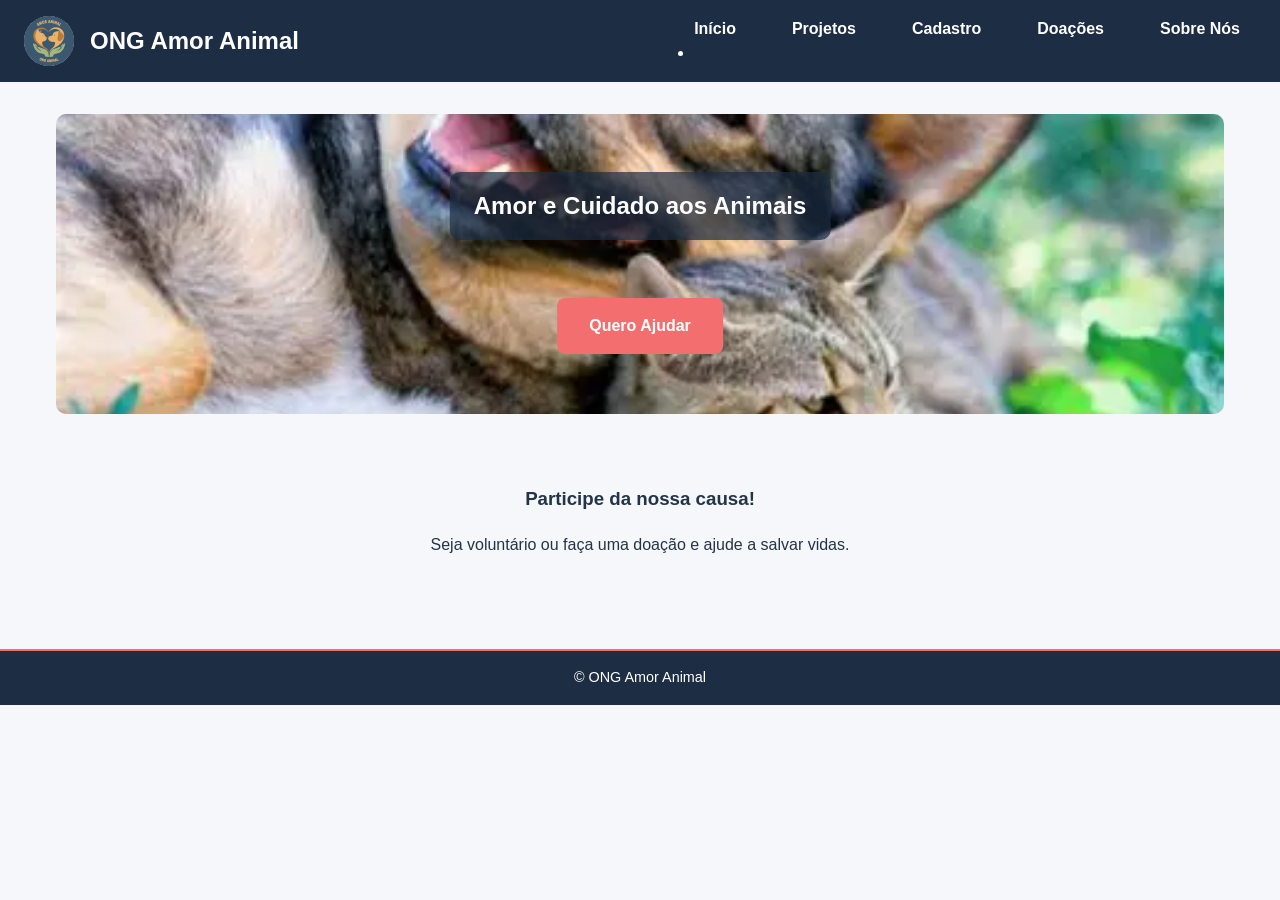
==== index.html @ 0969ed38 "Add files via upload" ====
<!DOCTYPE html>
<html lang="pt-BR">
<head>
  <meta charset="UTF-8">
  <title>ONG Amor Animal</title>
  <meta name="viewport" content="width=device-width, initial-scale=1.0">
  <link rel="stylesheet" href="css/style.css">
</head>
<body>
  <header>
    <div class="logo-container">
      <img src="imagens/logo.PNG" alt="Logo da ONG Amor Animal">
      <h1>ONG Amor Animal</h1>
    </div>

    <input type="checkbox" id="menu-toggle-index">
  <label for="menu-toggle-index" class="hamburger">&#9776;</label>

    <nav>
      <ul class="menu">
        <li><a href="index.html">Início</a></li>
        <li><a href="projetos.html">Projetos</a></li>
      <li><a href="cadastro.html">Cadastro</a></li>
      <li><a href="doacoes.html">Doações</a></li>
      <li><a href="sobre.html">Sobre Nós</a></li>
      </ul>

        <li class="dropdown">
          <input type="checkbox" id="submenu-toggle">
          </ul>
        </li>
    </nav>
  </header>

  <main class="container">
    <section class="banner">
      <img src="imagens/cachorro-gato.webp" alt="Animais felizes">
      <h2>Amor e Cuidado aos Animais</h2>
      <a href="cadastro.html" class="btn">Quero Ajudar</a>
    </section>

    <section class="cta">
      <h3>Participe da nossa causa!</h3>
      <p>Seja voluntário ou faça uma doação e ajude a salvar vidas.</p>
    </section>
  </main>

  <footer>
    <p>&copy; ONG Amor Animal</p>
  </footer>
 <script src="js/main.js"></script>

</body>
</html>
---- css/style.css ----
:root {
  --cor-primaria: #1d2d44;
  --cor-secundaria: #3a506b;
  --cor-acento: #f36f6f;
  --cor-acento-claro: #e04f4f;
  --cor-neutra-clara: #f5f7fa;
  --cor-neutra-media: #ccc;
  --cor-neutra-escura: #243447;
  --cor-branco: #fff;


  --font-xs: 0.75rem;
  --font-sm: 0.9rem;
  --font-md: 1rem;
  --font-lg: 1.2rem;
  --font-xl: 1.5rem;
  --font-xxl: 2rem;

  
  --space-1: 8px;
  --space-2: 16px;
  --space-3: 24px;
  --space-4: 32px;
  --space-5: 48px;
  --space-6: 64px;
}

* {
  margin: 0;
  padding: 0;
  box-sizing: border-box;
}

body {
  font-family: Arial, sans-serif;
  color: var(--cor-neutra-escura);
  background-color: var(--cor-neutra-clara);
  line-height: 1.5;
}
.titulo-principal {
  grid-column: span 12; 
  text-align: center;   
  font-size: 2rem;      
  color: #1d2d44;       
  margin-bottom: 20px;  
}
header {
  display: flex;
  justify-content: space-between;
  align-items: center;
  background-color: var(--cor-primaria);
  padding: var(--space-2) var(--space-3);
  position: sticky;
  top: 0;
  z-index: 1000;
  color: var(--cor-branco);
}

.logo-container {
  display: flex;
  align-items: center;
  gap: var(--space-2);
}

.logo-container img {
  width: 50px;
  height: 50px;
  border-radius: 50%;
}

.logo-container h1 {
  font-size: var(--font-xl);
}

nav ul {
  display: flex;
  list-style: none;
  gap: var(--space-3);
}

nav ul li a {
  text-decoration: none;
  color: var(--cor-branco);
  font-weight: bold;
  padding: var(--space-1) var(--space-2);
  border-radius: 5px;
  transition: background 0.3s;
}

nav ul li a:hover {
  background-color: var(--cor-secundaria);
}

/* Hamburger */
.hamburger {
  display: none;
  font-size: 2rem;
  cursor: pointer;
  color: var(--cor-branco);
}

header input[type="checkbox"] {
  display: none;
}

.container {
  display: grid;
  grid-template-columns: repeat(12, 1fr);
  gap: var(--space-3);
  max-width: 1200px;
  margin: var(--space-4) auto;
  padding: 0 var(--space-2);
  text-align: center;
}

.banner {
  position: relative;
  text-align: center;
  grid-column: span 12;
}

.banner img {
  width: 100%;
  height: 300px;
  object-fit: cover;
  border-radius: 10px;
}

.banner h2 {
  position: absolute;
  top: 30%;
  left: 50%;
  transform: translate(-50%, -50%);
  color: var(--cor-branco);
  background-color: rgba(29, 45, 68, 0.7);
  padding: var(--space-2) var(--space-3);
  border-radius: 10px;
  font-size: var(--font-xl);
}

.banner .btn {
  position: absolute;
  top: 60%;
  left: 50%;
  transform: translateX(-50%);
  background-color: var(--cor-acento);
  color: var(--cor-branco);
  border: none;
  padding: var(--space-2) var(--space-4);
  border-radius: 8px;
  font-weight: bold;
  text-decoration: none;
  cursor: pointer;
  transition: background 0.3s;
}

.banner .btn:hover {
  background-color: var(--cor-acento-claro);
}
.cta {
  grid-column: 1 / -1; 
  text-align: center;
  padding: 40px 20px;
}

.cta h3, .cta p {
  margin: 0 auto 20px auto;
  max-width: 600px; 
}


.cards {
  display: grid;
  grid-template-columns: repeat(auto-fit, minmax(250px, 1fr));
  gap: var(--space-3);
  grid-column: span 12;
}

.card {
  background-color: var(--cor-branco);
  border-radius: 10px;
  padding: var(--space-3);
  box-shadow: 0 4px 8px rgba(0, 0, 0, 0.1);
  display: flex;
  flex-direction: column;
  gap: var(--space-2);
}

.card img {
  width: 100%;
  height: 200px;
  object-fit: cover;
  border-radius: 10px;
}
img[src*="dudu-adotado"] {
  width: 100% !important;
  height: 230px !important; 
  object-fit: cover !important;
  object-position: center 10%;
  display: block;
  border-radius: 10px;
  margin: 0 auto;
}

.card h3 {
  color: var(--cor-primaria);
}

.badge {
  background-color: var(--cor-acento);
  color: var(--cor-branco);
  font-size: var(--font-xs);
  padding: 2px 8px;
  border-radius: 5px;
  align-self: flex-start;
}

form {
  display: flex;
  flex-direction: column;
  gap: var(--space-2);
  background-color: var(--cor-branco);
  padding: var(--space-4);
  border-radius: 10px;
  box-shadow: 0 4px 8px rgba(0,0,0,0.1);
  grid-column: span 12;
}

form input, form textarea {
  padding: var(--space-2);
  border-radius: 8px;
  border: 1px solid var(--cor-neutra-media);
  font-size: var(--font-md);
}

form input:focus, form textarea:focus {
  border-color: var(--cor-primaria);
  outline: none;
}

form button {
  background-color: var(--cor-primaria);
  color: var(--cor-branco);
  border: none;
  padding: var(--space-2);
  border-radius: 8px;
  font-weight: bold;
  cursor: pointer;
  transition: background 0.3s;
}

form button:hover {
  background-color: var(--cor-secundaria);
}

footer {
  text-align: center;
  padding: var(--space-2);
  background-color: var(--cor-primaria);
  color: var(--cor-branco);
  margin-top: var(--space-3);
  border-top: 2px solid var(--cor-acento);
  font-size: var(--font-sm);
}

@media (max-width: 992px) {
  .cards {
    grid-template-columns: repeat(auto-fit, minmax(200px, 1fr));
  }
}

@media (max-width: 768px) {
  .hamburger {
    display: block;
  }

  nav ul {
    display: none;
    flex-direction: column;
    width: 100%;
    background-color: var(--cor-primaria);
    position: absolute;
    top: 60px;
    right: 0;
    text-align: center;
    padding: var(--space-2);
    border-radius: 10px;
  }

  header input[type="checkbox"]:checked + .hamburger + nav ul {
    display: flex;
  }

  nav ul li {
    margin: var(--space-1) 0;
  }
}

@media (max-width: 480px) {
  .banner h2 {
    font-size: var(--font-lg);
  }

  .logo-container h1 {
    font-size: var(--font-lg);
  }

  .banner .btn {
    padding: var(--space-1) var(--space-3);
    font-size: var(--font-sm);
  }
}
.cta {
  grid-column: 1 / -1;
  text-align: center;
  padding: 40px 20px;
}

.cta h3, .cta p {
  margin: 0 auto 20px auto; 
  max-width: 600px; 
}
input.error, textarea.error {
  border: 2px solid red;
  background-color: #ffe6e6;
}


span.error-msg {
  color: red;
  font-size: 0.8rem;
  margin-top: 4px;
  display: block;
}
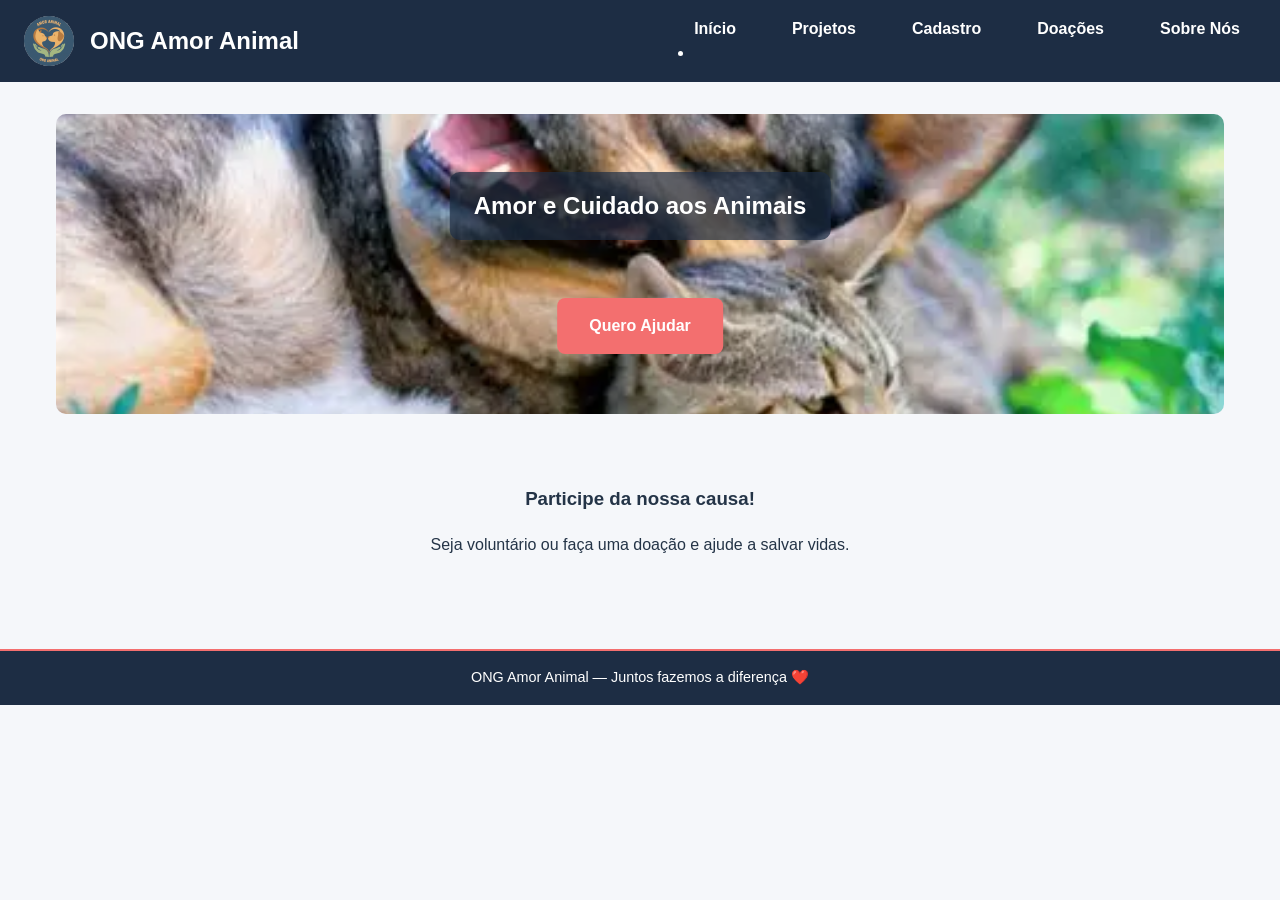
==== commit 93e76021: "feat: adiciona mensagem no rodapé do site" ====
--- a/index.html
+++ b/index.html
@@ -1,54 +1,54 @@
-<!DOCTYPE html>
-<html lang="pt-BR">
-<head>
-  <meta charset="UTF-8">
-  <title>ONG Amor Animal</title>
-  <meta name="viewport" content="width=device-width, initial-scale=1.0">
-  <link rel="stylesheet" href="css/style.css">
-</head>
-<body>
-  <header>
-    <div class="logo-container">
-      <img src="imagens/logo.PNG" alt="Logo da ONG Amor Animal">
-      <h1>ONG Amor Animal</h1>
-    </div>
-
-    <input type="checkbox" id="menu-toggle-index">
-  <label for="menu-toggle-index" class="hamburger">&#9776;</label>
-
-    <nav>
-      <ul class="menu">
-        <li><a href="index.html">Início</a></li>
-        <li><a href="projetos.html">Projetos</a></li>
-      <li><a href="cadastro.html">Cadastro</a></li>
-      <li><a href="doacoes.html">Doações</a></li>
-      <li><a href="sobre.html">Sobre Nós</a></li>
-      </ul>
-
-        <li class="dropdown">
-          <input type="checkbox" id="submenu-toggle">
-          </ul>
-        </li>
-    </nav>
-  </header>
-
-  <main class="container">
-    <section class="banner">
-      <img src="imagens/cachorro-gato.webp" alt="Animais felizes">
-      <h2>Amor e Cuidado aos Animais</h2>
-      <a href="cadastro.html" class="btn">Quero Ajudar</a>
-    </section>
-
-    <section class="cta">
-      <h3>Participe da nossa causa!</h3>
-      <p>Seja voluntário ou faça uma doação e ajude a salvar vidas.</p>
-    </section>
-  </main>
-
-  <footer>
-    <p>&copy; ONG Amor Animal</p>
-  </footer>
- <script src="js/main.js"></script>
-
-</body>
-</html>
+<!DOCTYPE html>
+<html lang="pt-BR">
+<head>
+  <meta charset="UTF-8">
+  <title>ONG Amor Animal</title>
+  <meta name="viewport" content="width=device-width, initial-scale=1.0">
+  <link rel="stylesheet" href="css/style.css">
+</head>
+<body>
+  <header>
+    <div class="logo-container">
+      <img src="imagens/logo.PNG" alt="Logo da ONG Amor Animal">
+      <h1>ONG Amor Animal</h1>
+    </div>
+
+    <input type="checkbox" id="menu-toggle-index">
+  <label for="menu-toggle-index" class="hamburger">&#9776;</label>
+
+    <nav>
+      <ul class="menu">
+        <li><a href="index.html">Início</a></li>
+        <li><a href="projetos.html">Projetos</a></li>
+      <li><a href="cadastro.html">Cadastro</a></li>
+      <li><a href="doacoes.html">Doações</a></li>
+      <li><a href="sobre.html">Sobre Nós</a></li>
+      </ul>
+
+        <li class="dropdown">
+          <input type="checkbox" id="submenu-toggle">
+          </ul>
+        </li>
+    </nav>
+  </header>
+
+  <main class="container">
+    <section class="banner">
+      <img src="imagens/cachorro-gato.webp" alt="Animais felizes">
+      <h2>Amor e Cuidado aos Animais</h2>
+      <a href="cadastro.html" class="btn">Quero Ajudar</a>
+    </section>
+
+    <section class="cta">
+      <h3>Participe da nossa causa!</h3>
+      <p>Seja voluntário ou faça uma doação e ajude a salvar vidas.</p>
+    </section>
+  </main>
+
+    <footer>
+  <p>ONG Amor Animal — Juntos fazemos a diferença ❤️</p>
+</footer>
+ <script src="js/main.js"></script>
+
+</body>
+</html>
--- a/css/style.css
+++ b/css/style.css
@@ -1,335 +1,335 @@
-:root {
-  --cor-primaria: #1d2d44;
-  --cor-secundaria: #3a506b;
-  --cor-acento: #f36f6f;
-  --cor-acento-claro: #e04f4f;
-  --cor-neutra-clara: #f5f7fa;
-  --cor-neutra-media: #ccc;
-  --cor-neutra-escura: #243447;
-  --cor-branco: #fff;
-
-
-  --font-xs: 0.75rem;
-  --font-sm: 0.9rem;
-  --font-md: 1rem;
-  --font-lg: 1.2rem;
-  --font-xl: 1.5rem;
-  --font-xxl: 2rem;
-
-  
-  --space-1: 8px;
-  --space-2: 16px;
-  --space-3: 24px;
-  --space-4: 32px;
-  --space-5: 48px;
-  --space-6: 64px;
-}
-
-* {
-  margin: 0;
-  padding: 0;
-  box-sizing: border-box;
-}
-
-body {
-  font-family: Arial, sans-serif;
-  color: var(--cor-neutra-escura);
-  background-color: var(--cor-neutra-clara);
-  line-height: 1.5;
-}
-.titulo-principal {
-  grid-column: span 12; 
-  text-align: center;   
-  font-size: 2rem;      
-  color: #1d2d44;       
-  margin-bottom: 20px;  
-}
-header {
-  display: flex;
-  justify-content: space-between;
-  align-items: center;
-  background-color: var(--cor-primaria);
-  padding: var(--space-2) var(--space-3);
-  position: sticky;
-  top: 0;
-  z-index: 1000;
-  color: var(--cor-branco);
-}
-
-.logo-container {
-  display: flex;
-  align-items: center;
-  gap: var(--space-2);
-}
-
-.logo-container img {
-  width: 50px;
-  height: 50px;
-  border-radius: 50%;
-}
-
-.logo-container h1 {
-  font-size: var(--font-xl);
-}
-
-nav ul {
-  display: flex;
-  list-style: none;
-  gap: var(--space-3);
-}
-
-nav ul li a {
-  text-decoration: none;
-  color: var(--cor-branco);
-  font-weight: bold;
-  padding: var(--space-1) var(--space-2);
-  border-radius: 5px;
-  transition: background 0.3s;
-}
-
-nav ul li a:hover {
-  background-color: var(--cor-secundaria);
-}
-
-/* Hamburger */
-.hamburger {
-  display: none;
-  font-size: 2rem;
-  cursor: pointer;
-  color: var(--cor-branco);
-}
-
-header input[type="checkbox"] {
-  display: none;
-}
-
-.container {
-  display: grid;
-  grid-template-columns: repeat(12, 1fr);
-  gap: var(--space-3);
-  max-width: 1200px;
-  margin: var(--space-4) auto;
-  padding: 0 var(--space-2);
-  text-align: center;
-}
-
-.banner {
-  position: relative;
-  text-align: center;
-  grid-column: span 12;
-}
-
-.banner img {
-  width: 100%;
-  height: 300px;
-  object-fit: cover;
-  border-radius: 10px;
-}
-
-.banner h2 {
-  position: absolute;
-  top: 30%;
-  left: 50%;
-  transform: translate(-50%, -50%);
-  color: var(--cor-branco);
-  background-color: rgba(29, 45, 68, 0.7);
-  padding: var(--space-2) var(--space-3);
-  border-radius: 10px;
-  font-size: var(--font-xl);
-}
-
-.banner .btn {
-  position: absolute;
-  top: 60%;
-  left: 50%;
-  transform: translateX(-50%);
-  background-color: var(--cor-acento);
-  color: var(--cor-branco);
-  border: none;
-  padding: var(--space-2) var(--space-4);
-  border-radius: 8px;
-  font-weight: bold;
-  text-decoration: none;
-  cursor: pointer;
-  transition: background 0.3s;
-}
-
-.banner .btn:hover {
-  background-color: var(--cor-acento-claro);
-}
-.cta {
-  grid-column: 1 / -1; 
-  text-align: center;
-  padding: 40px 20px;
-}
-
-.cta h3, .cta p {
-  margin: 0 auto 20px auto;
-  max-width: 600px; 
-}
-
-
-.cards {
-  display: grid;
-  grid-template-columns: repeat(auto-fit, minmax(250px, 1fr));
-  gap: var(--space-3);
-  grid-column: span 12;
-}
-
-.card {
-  background-color: var(--cor-branco);
-  border-radius: 10px;
-  padding: var(--space-3);
-  box-shadow: 0 4px 8px rgba(0, 0, 0, 0.1);
-  display: flex;
-  flex-direction: column;
-  gap: var(--space-2);
-}
-
-.card img {
-  width: 100%;
-  height: 200px;
-  object-fit: cover;
-  border-radius: 10px;
-}
-img[src*="dudu-adotado"] {
-  width: 100% !important;
-  height: 230px !important; 
-  object-fit: cover !important;
-  object-position: center 10%;
-  display: block;
-  border-radius: 10px;
-  margin: 0 auto;
-}
-
-.card h3 {
-  color: var(--cor-primaria);
-}
-
-.badge {
-  background-color: var(--cor-acento);
-  color: var(--cor-branco);
-  font-size: var(--font-xs);
-  padding: 2px 8px;
-  border-radius: 5px;
-  align-self: flex-start;
-}
-
-form {
-  display: flex;
-  flex-direction: column;
-  gap: var(--space-2);
-  background-color: var(--cor-branco);
-  padding: var(--space-4);
-  border-radius: 10px;
-  box-shadow: 0 4px 8px rgba(0,0,0,0.1);
-  grid-column: span 12;
-}
-
-form input, form textarea {
-  padding: var(--space-2);
-  border-radius: 8px;
-  border: 1px solid var(--cor-neutra-media);
-  font-size: var(--font-md);
-}
-
-form input:focus, form textarea:focus {
-  border-color: var(--cor-primaria);
-  outline: none;
-}
-
-form button {
-  background-color: var(--cor-primaria);
-  color: var(--cor-branco);
-  border: none;
-  padding: var(--space-2);
-  border-radius: 8px;
-  font-weight: bold;
-  cursor: pointer;
-  transition: background 0.3s;
-}
-
-form button:hover {
-  background-color: var(--cor-secundaria);
-}
-
-footer {
-  text-align: center;
-  padding: var(--space-2);
-  background-color: var(--cor-primaria);
-  color: var(--cor-branco);
-  margin-top: var(--space-3);
-  border-top: 2px solid var(--cor-acento);
-  font-size: var(--font-sm);
-}
-
-@media (max-width: 992px) {
-  .cards {
-    grid-template-columns: repeat(auto-fit, minmax(200px, 1fr));
-  }
-}
-
-@media (max-width: 768px) {
-  .hamburger {
-    display: block;
-  }
-
-  nav ul {
-    display: none;
-    flex-direction: column;
-    width: 100%;
-    background-color: var(--cor-primaria);
-    position: absolute;
-    top: 60px;
-    right: 0;
-    text-align: center;
-    padding: var(--space-2);
-    border-radius: 10px;
-  }
-
-  header input[type="checkbox"]:checked + .hamburger + nav ul {
-    display: flex;
-  }
-
-  nav ul li {
-    margin: var(--space-1) 0;
-  }
-}
-
-@media (max-width: 480px) {
-  .banner h2 {
-    font-size: var(--font-lg);
-  }
-
-  .logo-container h1 {
-    font-size: var(--font-lg);
-  }
-
-  .banner .btn {
-    padding: var(--space-1) var(--space-3);
-    font-size: var(--font-sm);
-  }
-}
-.cta {
-  grid-column: 1 / -1;
-  text-align: center;
-  padding: 40px 20px;
-}
-
-.cta h3, .cta p {
-  margin: 0 auto 20px auto; 
-  max-width: 600px; 
-}
-input.error, textarea.error {
-  border: 2px solid red;
-  background-color: #ffe6e6;
-}
-
-
-span.error-msg {
-  color: red;
-  font-size: 0.8rem;
-  margin-top: 4px;
-  display: block;
-}
-
+:root {
+  --cor-primaria: #1d2d44;
+  --cor-secundaria: #3a506b;
+  --cor-acento: #f36f6f;
+  --cor-acento-claro: #e04f4f;
+  --cor-neutra-clara: #f5f7fa;
+  --cor-neutra-media: #ccc;
+  --cor-neutra-escura: #243447;
+  --cor-branco: #fff;
+
+
+  --font-xs: 0.75rem;
+  --font-sm: 0.9rem;
+  --font-md: 1rem;
+  --font-lg: 1.2rem;
+  --font-xl: 1.5rem;
+  --font-xxl: 2rem;
+
+  
+  --space-1: 8px;
+  --space-2: 16px;
+  --space-3: 24px;
+  --space-4: 32px;
+  --space-5: 48px;
+  --space-6: 64px;
+}
+
+* {
+  margin: 0;
+  padding: 0;
+  box-sizing: border-box;
+}
+
+body {
+  font-family: Arial, sans-serif;
+  color: var(--cor-neutra-escura);
+  background-color: var(--cor-neutra-clara);
+  line-height: 1.5;
+}
+.titulo-principal {
+  grid-column: span 12; 
+  text-align: center;   
+  font-size: 2rem;      
+  color: #1d2d44;       
+  margin-bottom: 20px;  
+}
+header {
+  display: flex;
+  justify-content: space-between;
+  align-items: center;
+  background-color: var(--cor-primaria);
+  padding: var(--space-2) var(--space-3);
+  position: sticky;
+  top: 0;
+  z-index: 1000;
+  color: var(--cor-branco);
+}
+
+.logo-container {
+  display: flex;
+  align-items: center;
+  gap: var(--space-2);
+}
+
+.logo-container img {
+  width: 50px;
+  height: 50px;
+  border-radius: 50%;
+}
+
+.logo-container h1 {
+  font-size: var(--font-xl);
+}
+
+nav ul {
+  display: flex;
+  list-style: none;
+  gap: var(--space-3);
+}
+
+nav ul li a {
+  text-decoration: none;
+  color: var(--cor-branco);
+  font-weight: bold;
+  padding: var(--space-1) var(--space-2);
+  border-radius: 5px;
+  transition: background 0.3s;
+}
+
+nav ul li a:hover {
+  background-color: var(--cor-secundaria);
+}
+
+/* Hamburger */
+.hamburger {
+  display: none;
+  font-size: 2rem;
+  cursor: pointer;
+  color: var(--cor-branco);
+}
+
+header input[type="checkbox"] {
+  display: none;
+}
+
+.container {
+  display: grid;
+  grid-template-columns: repeat(12, 1fr);
+  gap: var(--space-3);
+  max-width: 1200px;
+  margin: var(--space-4) auto;
+  padding: 0 var(--space-2);
+  text-align: center;
+}
+
+.banner {
+  position: relative;
+  text-align: center;
+  grid-column: span 12;
+}
+
+.banner img {
+  width: 100%;
+  height: 300px;
+  object-fit: cover;
+  border-radius: 10px;
+}
+
+.banner h2 {
+  position: absolute;
+  top: 30%;
+  left: 50%;
+  transform: translate(-50%, -50%);
+  color: var(--cor-branco);
+  background-color: rgba(29, 45, 68, 0.7);
+  padding: var(--space-2) var(--space-3);
+  border-radius: 10px;
+  font-size: var(--font-xl);
+}
+
+.banner .btn {
+  position: absolute;
+  top: 60%;
+  left: 50%;
+  transform: translateX(-50%);
+  background-color: var(--cor-acento);
+  color: var(--cor-branco);
+  border: none;
+  padding: var(--space-2) var(--space-4);
+  border-radius: 8px;
+  font-weight: bold;
+  text-decoration: none;
+  cursor: pointer;
+  transition: background 0.3s;
+}
+
+.banner .btn:hover {
+  background-color: var(--cor-acento-claro);
+}
+.cta {
+  grid-column: 1 / -1; 
+  text-align: center;
+  padding: 40px 20px;
+}
+
+.cta h3, .cta p {
+  margin: 0 auto 20px auto;
+  max-width: 600px; 
+}
+
+
+.cards {
+  display: grid;
+  grid-template-columns: repeat(auto-fit, minmax(250px, 1fr));
+  gap: var(--space-3);
+  grid-column: span 12;
+}
+
+.card {
+  background-color: var(--cor-branco);
+  border-radius: 10px;
+  padding: var(--space-3);
+  box-shadow: 0 4px 8px rgba(0, 0, 0, 0.1);
+  display: flex;
+  flex-direction: column;
+  gap: var(--space-2);
+}
+
+.card img {
+  width: 100%;
+  height: 200px;
+  object-fit: cover;
+  border-radius: 10px;
+}
+img[src*="dudu-adotado"] {
+  width: 100% !important;
+  height: 230px !important; 
+  object-fit: cover !important;
+  object-position: center 10%;
+  display: block;
+  border-radius: 10px;
+  margin: 0 auto;
+}
+
+.card h3 {
+  color: var(--cor-primaria);
+}
+
+.badge {
+  background-color: var(--cor-acento);
+  color: var(--cor-branco);
+  font-size: var(--font-xs);
+  padding: 2px 8px;
+  border-radius: 5px;
+  align-self: flex-start;
+}
+
+form {
+  display: flex;
+  flex-direction: column;
+  gap: var(--space-2);
+  background-color: var(--cor-branco);
+  padding: var(--space-4);
+  border-radius: 10px;
+  box-shadow: 0 4px 8px rgba(0,0,0,0.1);
+  grid-column: span 12;
+}
+
+form input, form textarea {
+  padding: var(--space-2);
+  border-radius: 8px;
+  border: 1px solid var(--cor-neutra-media);
+  font-size: var(--font-md);
+}
+
+form input:focus, form textarea:focus {
+  border-color: var(--cor-primaria);
+  outline: none;
+}
+
+form button {
+  background-color: var(--cor-primaria);
+  color: var(--cor-branco);
+  border: none;
+  padding: var(--space-2);
+  border-radius: 8px;
+  font-weight: bold;
+  cursor: pointer;
+  transition: background 0.3s;
+}
+
+form button:hover {
+  background-color: var(--cor-secundaria);
+}
+
+footer {
+  text-align: center;
+  padding: var(--space-2);
+  background-color: var(--cor-primaria);
+  color: var(--cor-branco);
+  margin-top: var(--space-3);
+  border-top: 2px solid var(--cor-acento);
+  font-size: var(--font-sm);
+}
+
+@media (max-width: 992px) {
+  .cards {
+    grid-template-columns: repeat(auto-fit, minmax(200px, 1fr));
+  }
+}
+
+@media (max-width: 768px) {
+  .hamburger {
+    display: block;
+  }
+
+  nav ul {
+    display: none;
+    flex-direction: column;
+    width: 100%;
+    background-color: var(--cor-primaria);
+    position: absolute;
+    top: 60px;
+    right: 0;
+    text-align: center;
+    padding: var(--space-2);
+    border-radius: 10px;
+  }
+
+  header input[type="checkbox"]:checked + .hamburger + nav ul {
+    display: flex;
+  }
+
+  nav ul li {
+    margin: var(--space-1) 0;
+  }
+}
+
+@media (max-width: 480px) {
+  .banner h2 {
+    font-size: var(--font-lg);
+  }
+
+  .logo-container h1 {
+    font-size: var(--font-lg);
+  }
+
+  .banner .btn {
+    padding: var(--space-1) var(--space-3);
+    font-size: var(--font-sm);
+  }
+}
+.cta {
+  grid-column: 1 / -1;
+  text-align: center;
+  padding: 40px 20px;
+}
+
+.cta h3, .cta p {
+  margin: 0 auto 20px auto; 
+  max-width: 600px; 
+}
+input.error, textarea.error {
+  border: 2px solid red;
+  background-color: #ffe6e6;
+}
+
+
+span.error-msg {
+  color: red;
+  font-size: 0.8rem;
+  margin-top: 4px;
+  display: block;
+}
+
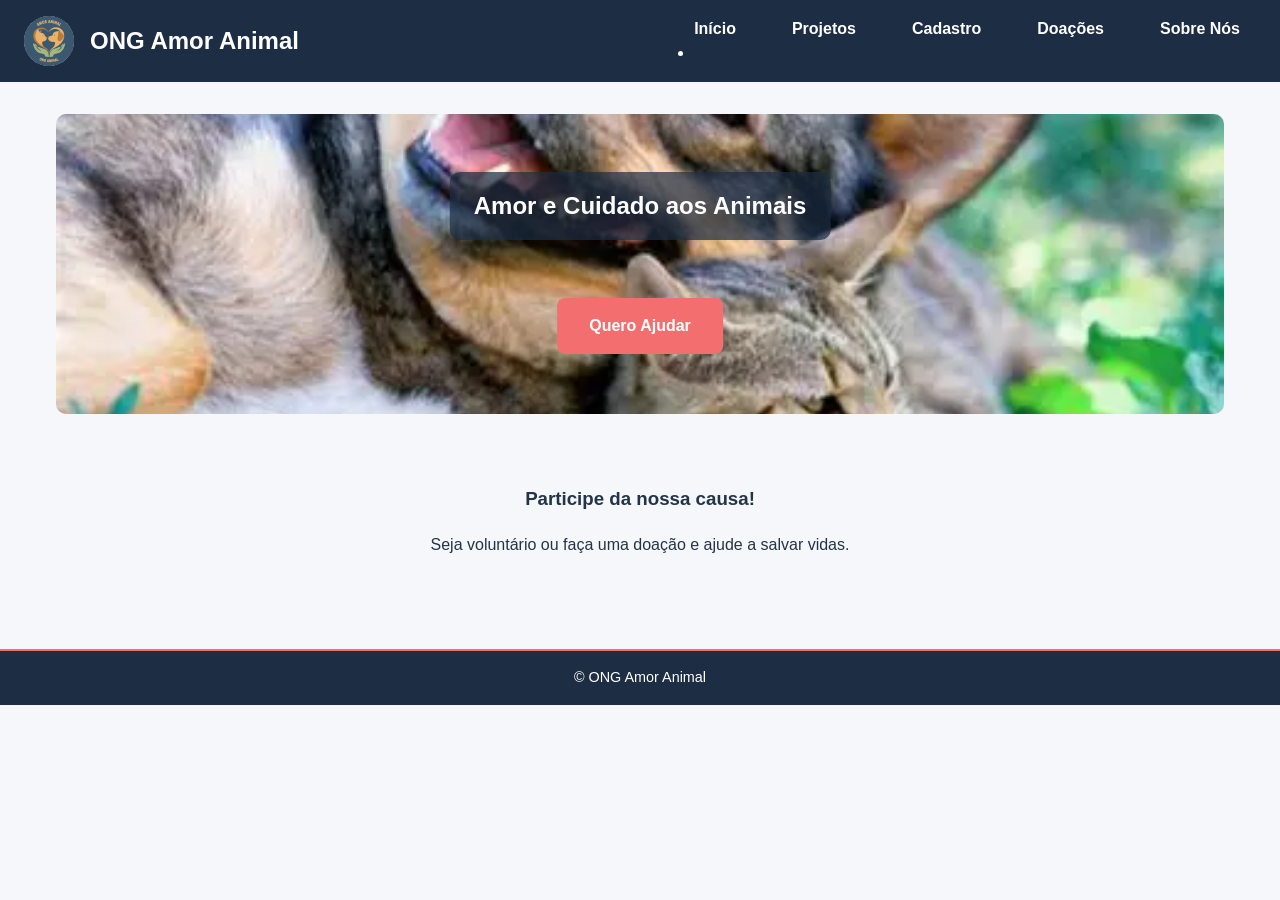
==== commit 8bdcb81d: "fix: resolve conflitos entre main local e main remoto" ====
--- a/index.html
+++ b/index.html
@@ -45,10 +45,11 @@
     </section>
   </main>
 
-    <footer>
-  <p>ONG Amor Animal — Juntos fazemos a diferença ❤️</p>
-</footer>
+  <footer>
+    <p>&copy; ONG Amor Animal</p>
+  </footer>
  <script src="js/main.js"></script>
 
 </body>
 </html>
+
